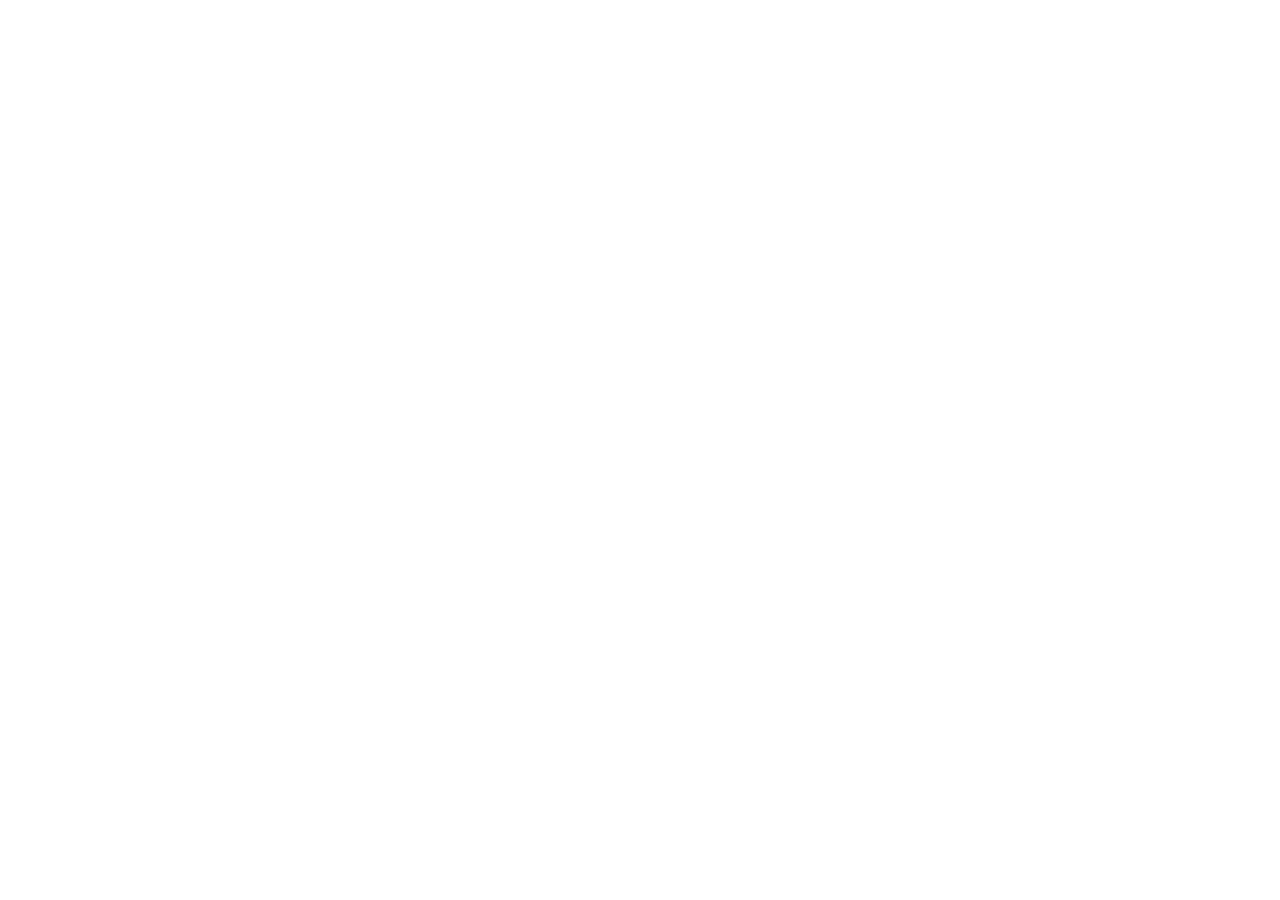
==== index.html @ 2617d57d "Added index.html with boilerplate and title" ====
<!DOCTYPE html>
<html lang="en">
<head>
    <meta charset="UTF-8">
    <meta name="viewport" content="width=device-width, initial-scale=1.0">
    <title>Odin Recipes</title>
</head>
<body>
    
</body>
</html>
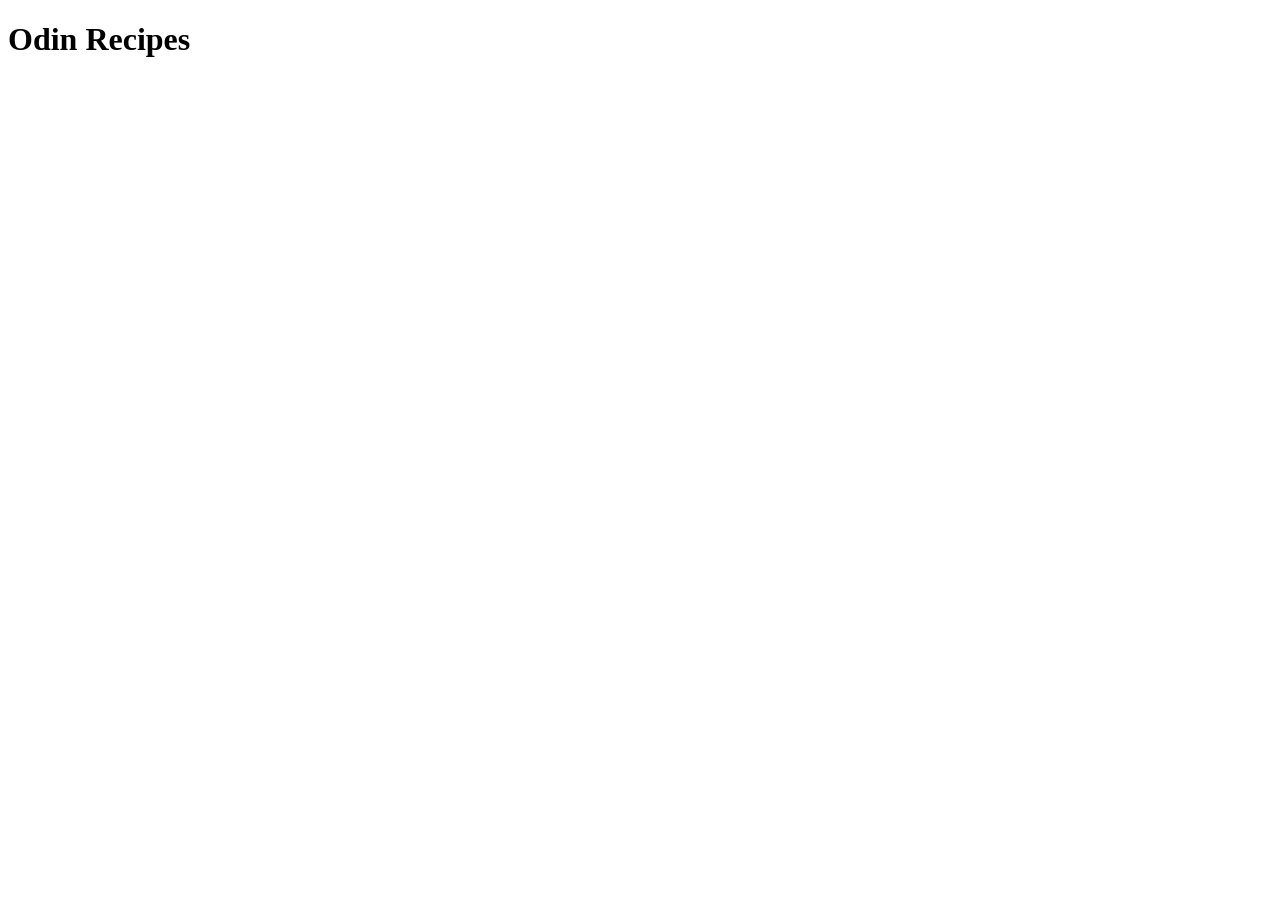
==== commit bb9d1e17: "Added Heading" ====
--- a/index.html
+++ b/index.html
@@ -6,6 +6,6 @@
     <title>Odin Recipes</title>
 </head>
 <body>
-    
+    <h1>Odin Recipes</h1>
 </body>
 </html>
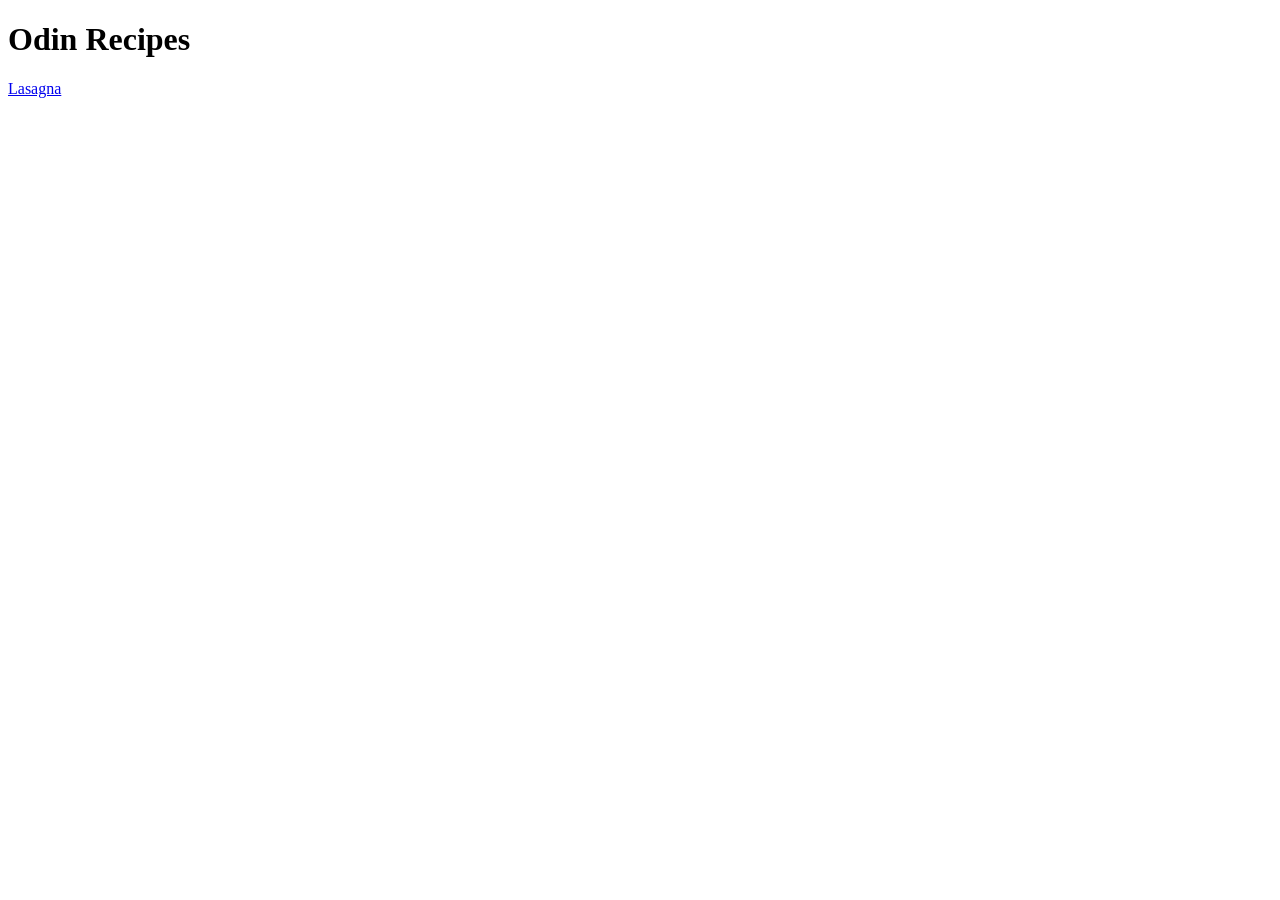
==== commit 3a366361: "Added links between index and Lasagna" ====
--- a/index.html
+++ b/index.html
@@ -7,5 +7,6 @@
 </head>
 <body>
     <h1>Odin Recipes</h1>
+    <a href="./recipes/lasagna.html">Lasagna</a>
 </body>
 </html>
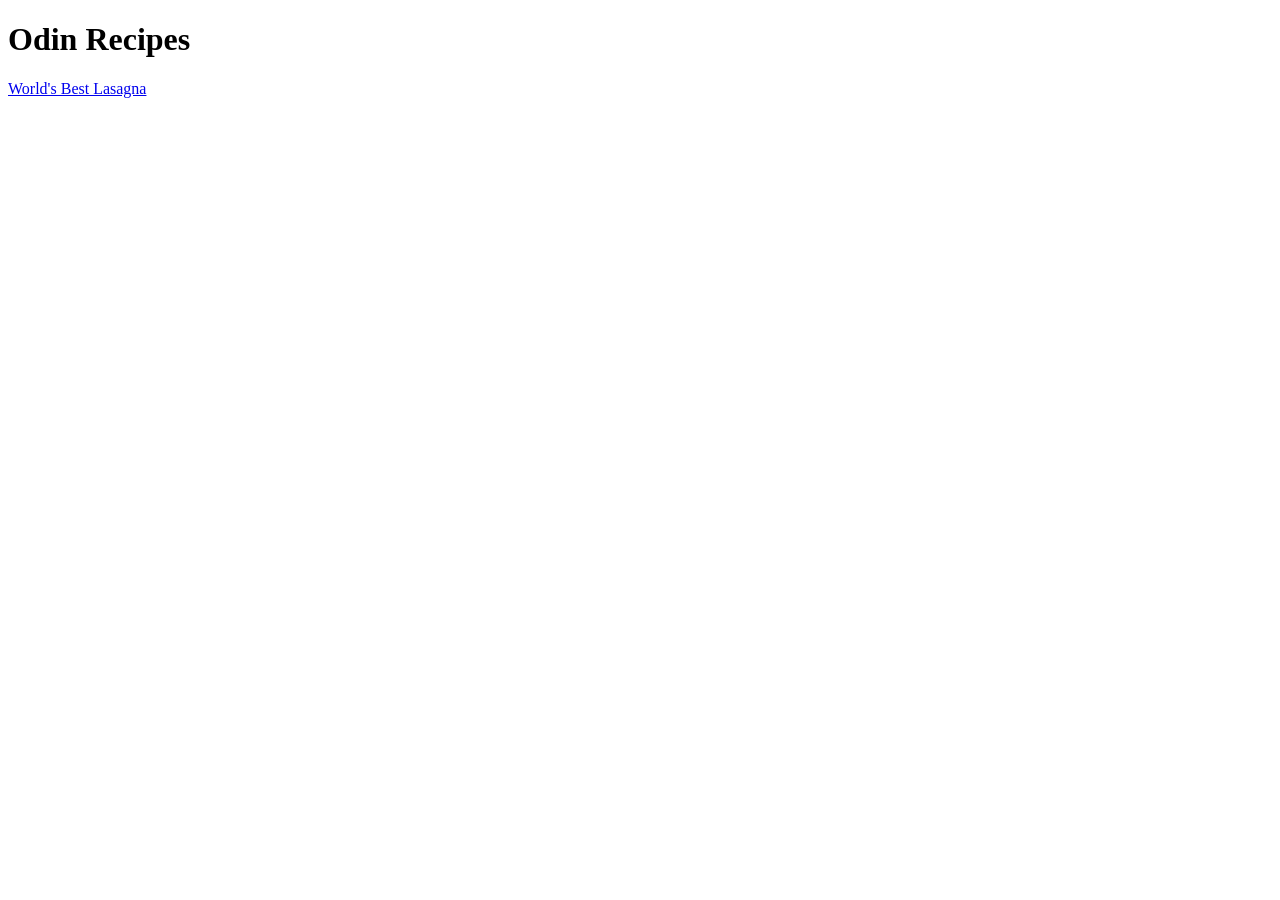
==== commit 07126bd0: "Added image, recipe description, ingredients Full unordered ingredients list, a paragraph about the " ====
--- a/index.html
+++ b/index.html
@@ -7,6 +7,6 @@
 </head>
 <body>
     <h1>Odin Recipes</h1>
-    <a href="./recipes/lasagna.html">Lasagna</a>
+    <a href="./recipes/lasagna.html">World's Best Lasagna</a>
 </body>
 </html>
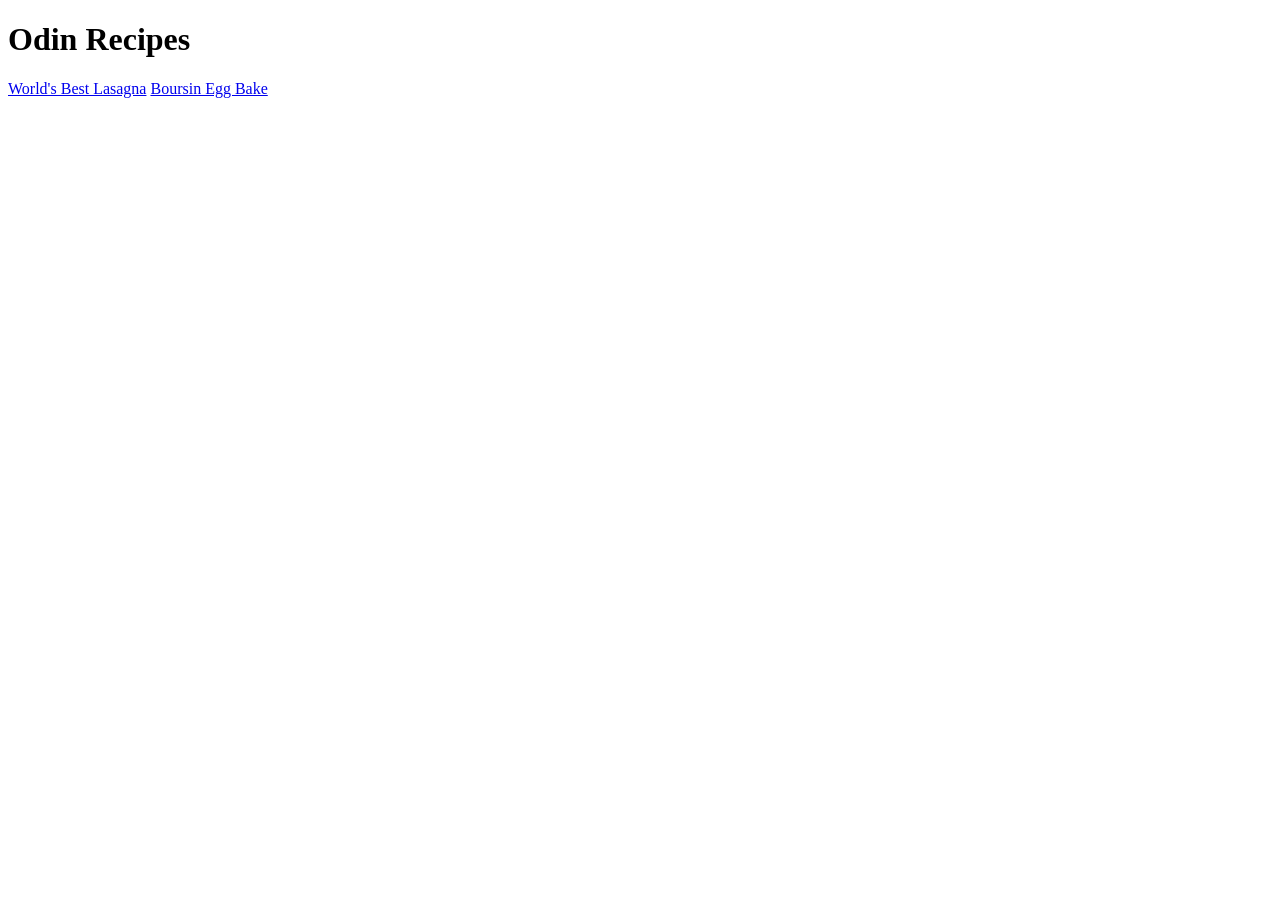
==== commit cc892973: "Added base for Boursin Egg Bake Image, link from Index, and base file with boilerplate created. Link" ====
--- a/index.html
+++ b/index.html
@@ -8,5 +8,6 @@
 <body>
     <h1>Odin Recipes</h1>
     <a href="./recipes/lasagna.html">World's Best Lasagna</a>
+    <a href="./recipes/boursin-eggs.html">Boursin Egg Bake</a>
 </body>
 </html>
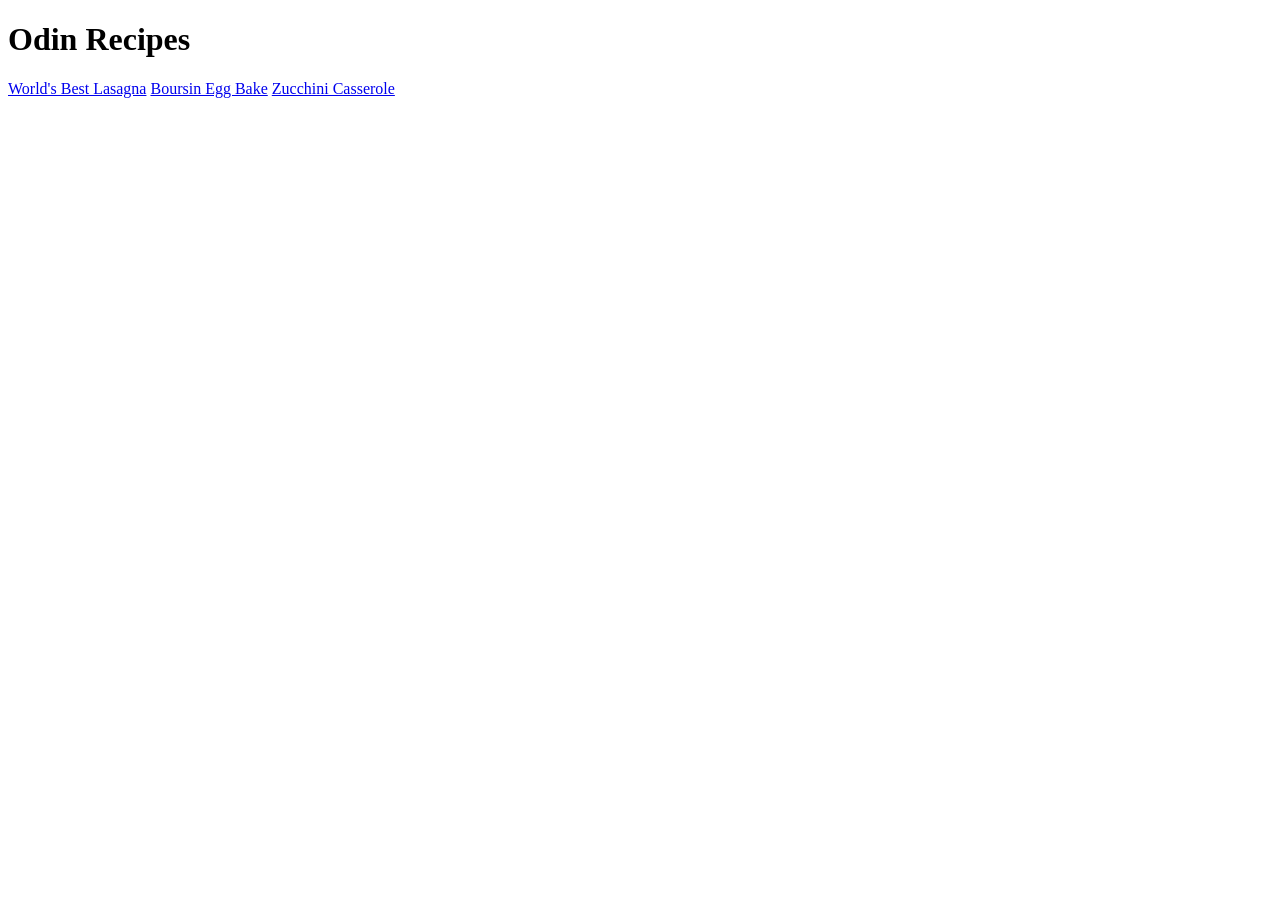
==== commit 37f8e464: "Forgot to add link from index to Zucchini Casserole" ====
--- a/index.html
+++ b/index.html
@@ -9,5 +9,6 @@
     <h1>Odin Recipes</h1>
     <a href="./recipes/lasagna.html">World's Best Lasagna</a>
     <a href="./recipes/boursin-eggs.html">Boursin Egg Bake</a>
+    <a href="./recipes/zucchini-casserole.html">Zucchini Casserole</a>
 </body>
 </html>
